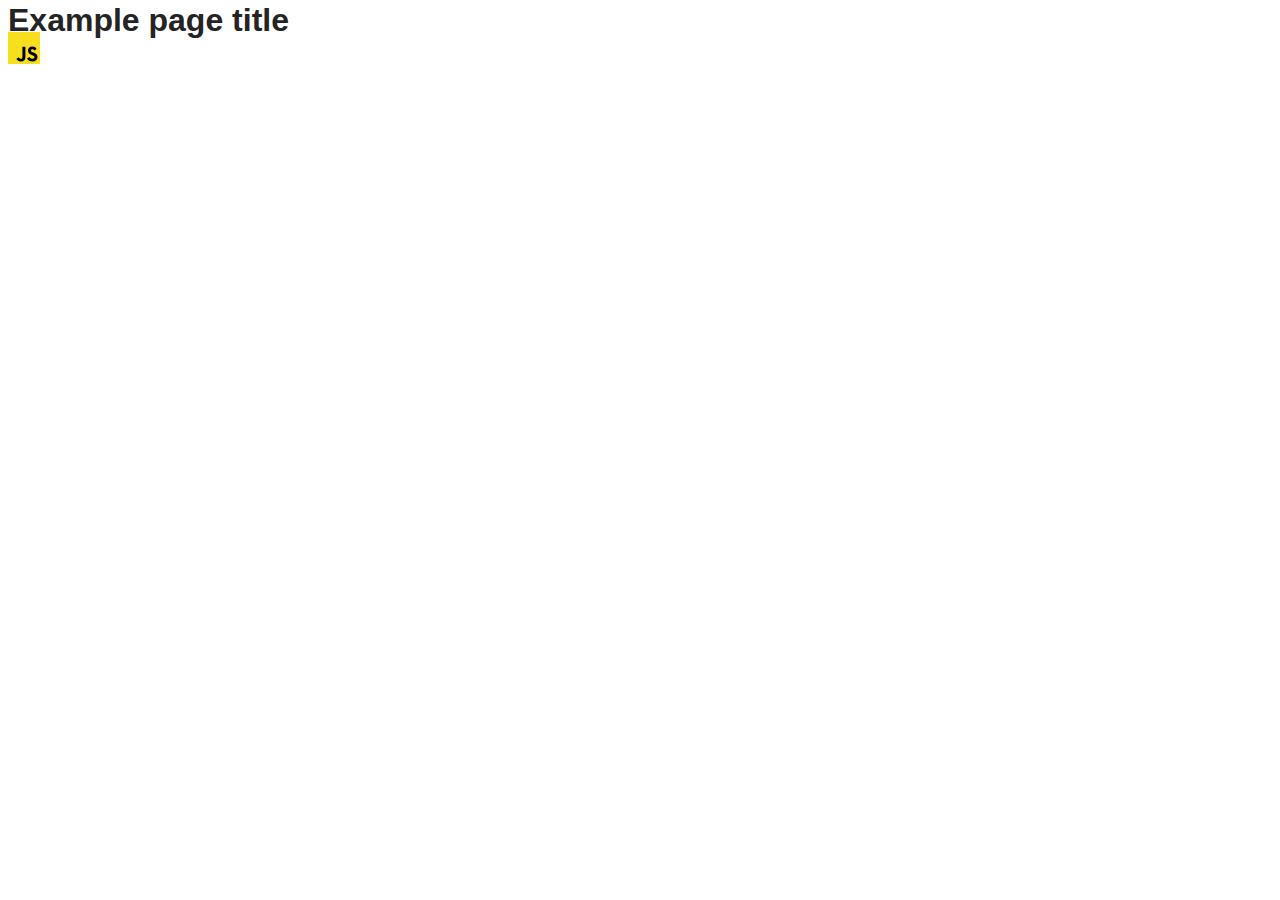
==== src/index.html @ e06338fa "Initial commit" ====
<!DOCTYPE html>
<html lang="en">
  <head>
    <meta charset="UTF-8" />
    <link rel="icon" type="image/svg+xml" href="/favicon.svg" />
    <meta name="viewport" content="width=device-width, initial-scale=1.0" />
    <title>Vanilla App Template</title>
    <link rel="stylesheet" href="./css/styles.css" />
  </head>
  <body>
    <load ="partials/header.html" />

    <section>
      <h1>Example page title</h1>
      <!-- Path to images as from index.html file -->
      <img src="./img/javascript.svg" alt="" />
    </section>

    <!-- Loads the specified .html file -->
    <load ="partials/vite-promo.html" />

    <script type="module" src="./main.js"></script>
  </body>
</html>
---- src/css/styles.css ----
/**
  |============================
  | include css partials with
  | default @import url()
  |============================
*/
@import url('./reset.css');
@import url('./vite-promo.css');
@import url('./header.css');

:root {
  font-family: Inter, Avenir, Helvetica, Arial, sans-serif;
  font-size: 16px;
  line-height: 24px;
  font-weight: 400;

  color: #242424;
  background-color: rgba(255, 255, 255, 0.87);

  font-synthesis: none;
  text-rendering: optimizeLegibility;
  -webkit-font-smoothing: antialiased;
  -moz-osx-font-smoothing: grayscale;
  -webkit-text-size-adjust: 100%;
}
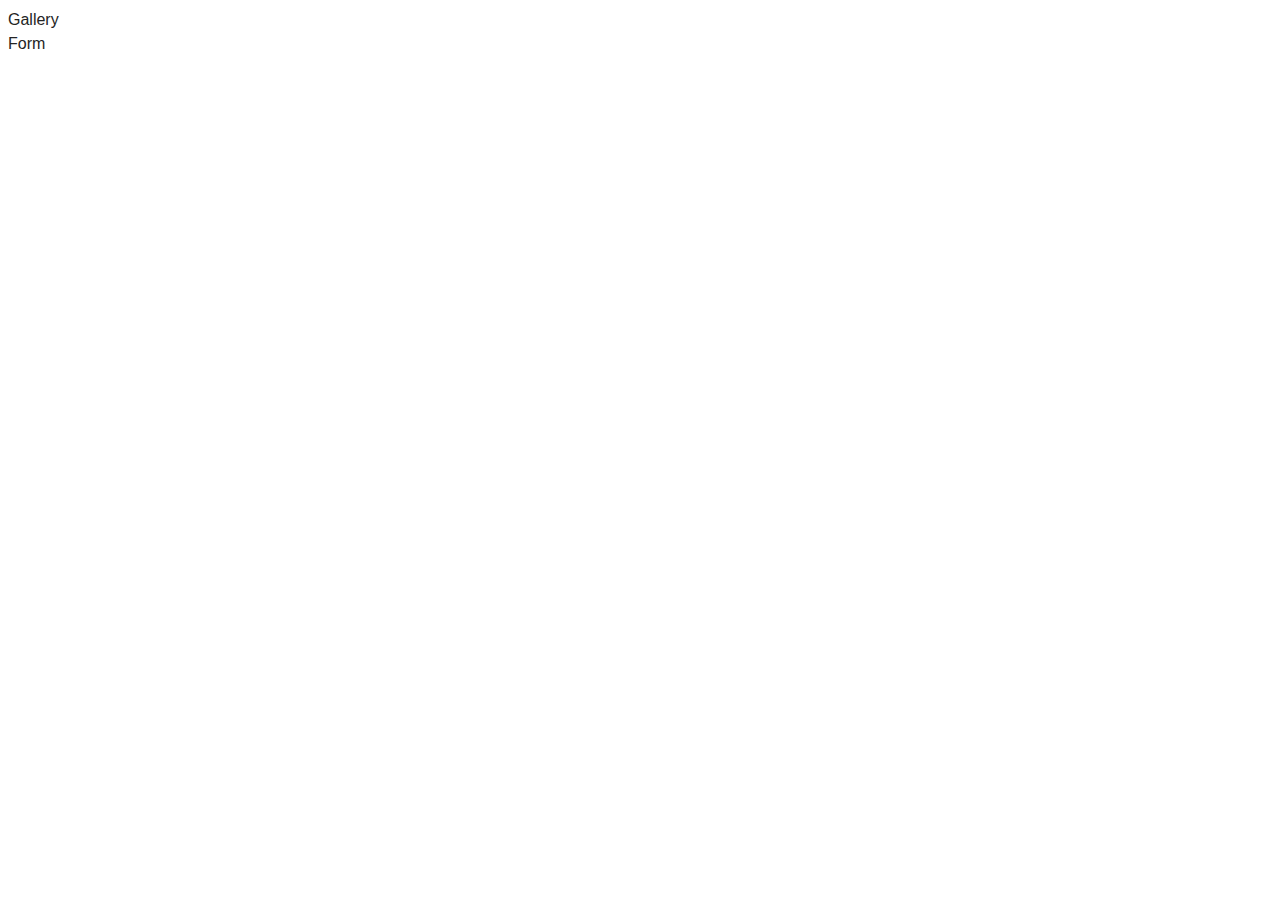
==== commit 7d7a2569: "hw-9" ====
--- a/src/index.html
+++ b/src/index.html
@@ -8,17 +8,9 @@
     <link rel="stylesheet" href="./css/styles.css" />
   </head>
   <body>
-    <load ="partials/header.html" />
-
-    <section>
-      <h1>Example page title</h1>
-      <!-- Path to images as from index.html file -->
-      <img src="./img/javascript.svg" alt="" />
-    </section>
-
-    <!-- Loads the specified .html file -->
-    <load ="partials/vite-promo.html" />
-
-    <script type="module" src="./main.js"></script>
+    <ul class="task">
+      <li class="task-item"><a href="./1-gallery.html">Gallery</a></li>
+      <li class="task-item"><a href="./2-form.html">Form</a></li>
+    </ul>
   </body>
 </html>
--- a/src/css/styles.css
+++ b/src/css/styles.css
@@ -23,3 +23,102 @@
   -moz-osx-font-smoothing: grayscale;
   -webkit-text-size-adjust: 100%;
 }
+.gallery {
+  display: flex;
+  flex-wrap: wrap;
+  justify-content: center;
+  align-items: center;
+  gap: 24px;
+  margin: 0 auto;
+  padding: 24px 0 24px 0;
+  width: 1128px;
+}
+.gallery-image {
+  width: 360px;
+  height: 200px;
+  transition: all 300ms;
+}
+.gallery-image:hover {
+  transform: scale(1.03);
+}
+.feedback-form {
+  width: 408px;
+  height: 296px;
+  color: #2e2f42;
+  font-size: 16px;
+  font-style: normal;
+  font-weight: 400;
+  line-height: 1.5;
+  letter-spacing: 0.04em;
+  padding: 24px;
+  border-radius: 8px;
+}
+.feedback-form label {
+  display: flex;
+  flex-direction: column;
+  gap: 8px;
+}
+.feedback-form input {
+  height: 40px;
+  margin-bottom: 8px;
+  border: 1px solid #808080;
+  border-radius: 4px;
+}
+.feedback-form textarea {
+  border: 1px solid #808080;
+  border-radius: 4px;
+  resize: none;
+  margin-bottom: 16px;
+}
+.feedback-form button {
+  font-family: var(--font-family);
+  font-weight: 500;
+  font-size: 16px;
+  line-height: 1.5;
+  letter-spacing: 0.04em;
+  color: #fff;
+  background-color: #4e75ff;
+  border: 0;
+  border-radius: 8px;
+  width: 95px;
+  height: 40px;
+  padding: 8px 16px;
+  transition: background-color 300ms;
+}
+.feedback-form button:hover {
+  background-color: #6c8cff;
+}
+
+/* extras */
+input {
+  font-family: var(--font-family);
+  padding-left: 10px;
+}
+textarea {
+  font-family: var(--font-family);
+  padding-left: 10px;
+  padding-top: 10px;
+}
+.btn-back {
+  font-family: var(--font-family);
+  font-weight: 500;
+  font-size: 13px;
+  line-height: 1.5;
+  letter-spacing: 0.04em;
+  color: #070606;
+  background-color: transparent;
+  border: 0;
+  border-radius: 8px;
+  width: 60px;
+  height: 40px;
+  padding: 8px 8px;
+  transition: color 300ms;
+}
+.btn-back:hover {
+  color: #4e75ff;
+}
+.task-item:hover {
+  transition: color 300ms;
+  /* text-decoration: underline; */
+  color: #4e75ff;
+}
